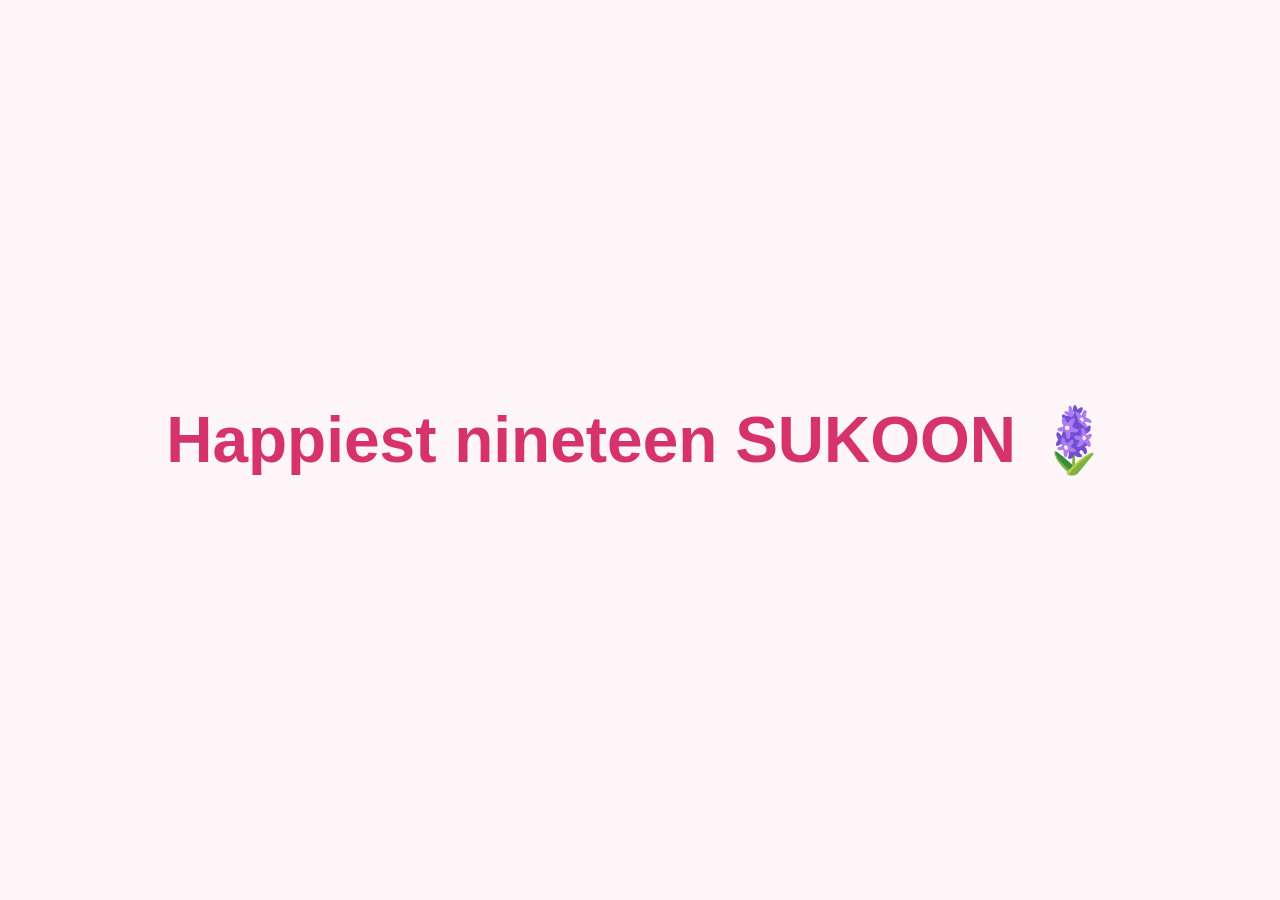
==== index.html @ 2603e1fb "Add files via upload" ====
<!DOCTYPE html>
<html lang="en">
<head>
    <meta charset="UTF-8">
    <title>Pragati's Day</title>
    <link rel="stylesheet" href="style.css">
</head>
<body>
    <div class="petal-container"></div>
    <div class="main-text">
        <h1>Happiest nineteen SUKOON 🪻</h1>
    </div>
    <script src="petals.js"></script>
    <script src="script.js"></script>
    <audio autoplay loop>
        <source src="bg-music.mp3" type="audio/mpeg">
        Your browser does not support the audio element.
    </audio>
</body>
</html>
---- style.css ----
body {
    margin: 0;
    padding: 0;
    background: #fef6f9;
    overflow: hidden;
    font-family: 'Segoe UI', sans-serif;
}

.main-text {
    position: absolute;
    top: 40%;
    width: 100%;
    text-align: center;
    font-size: 2em;
    color: #d6336c;
}

.petal {
    position: absolute;
    top: -10px;
    width: 20px;
    height: 20px;
    background-image: url('https://i.ibb.co/XD2RVJ3/petal.png');
    background-size: cover;
    animation: fall 10s linear infinite;
}

@keyframes fall {
    0% {transform: translateY(0) rotate(0deg);}
    100% {transform: translateY(100vh) rotate(360deg);}
}
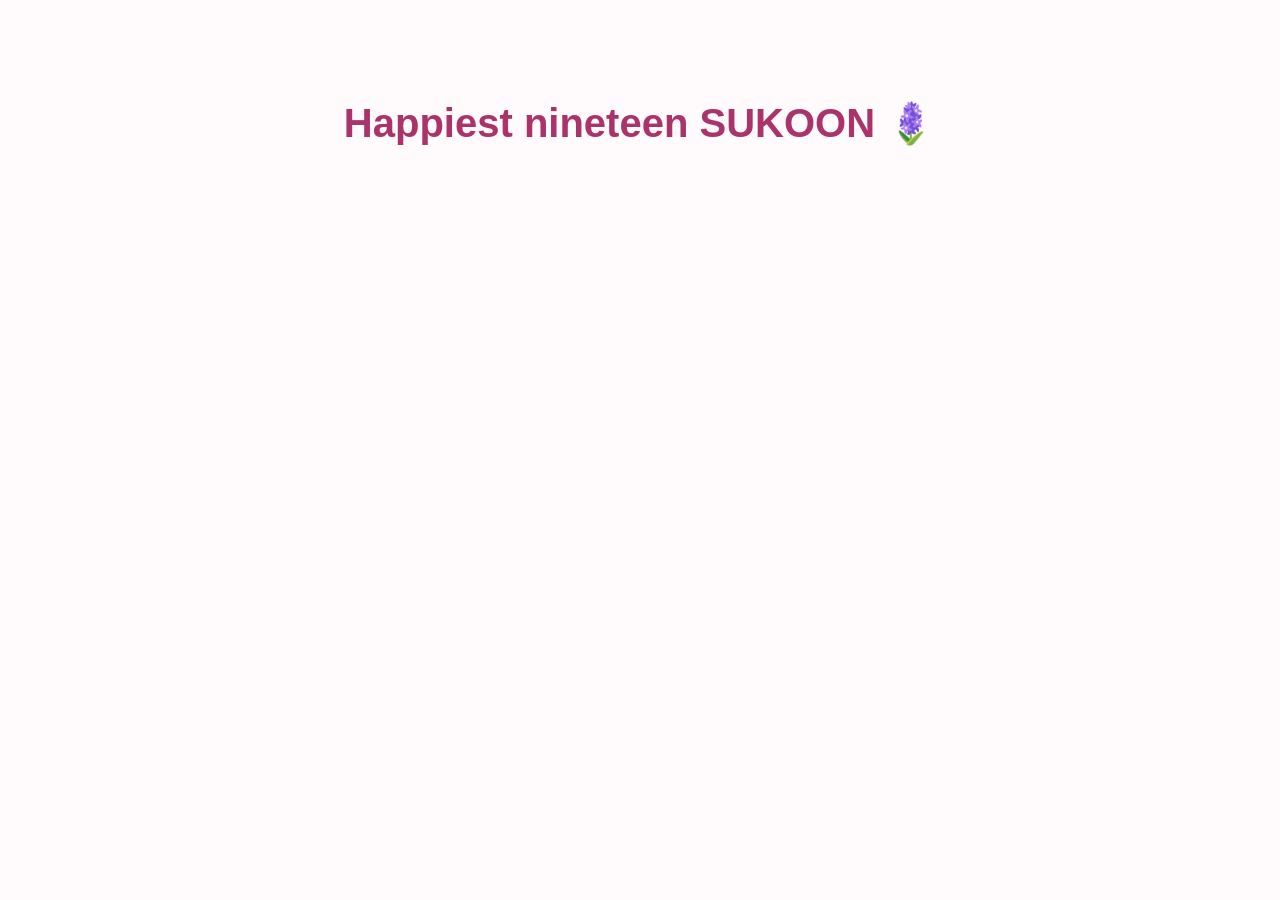
==== commit d9491d27: "Add files via upload" ====
--- a/index.html
+++ b/index.html
@@ -3,19 +3,53 @@
 <html lang="en">
 <head>
     <meta charset="UTF-8">
-    <title>Pragati's Day</title>
-    <link rel="stylesheet" href="style.css">
+    <meta name="viewport" content="width=device-width, initial-scale=1.0">
+    <title>Happiest Nineteen SUKOON</title>
+    <style>
+        body {
+            margin: 0;
+            padding: 0;
+            font-family: 'Segoe UI', Tahoma, Geneva, Verdana, sans-serif;
+            background-color: #fffafc;
+            overflow-x: hidden;
+        }
+        h1 {
+            text-align: center;
+            margin-top: 100px;
+            font-size: 2.5em;
+            color: #aa336a;
+        }
+        .petal {
+            position: absolute;
+            width: 30px;
+            height: 30px;
+            background-image: url('petal.png');
+            background-size: cover;
+            animation: fall linear infinite;
+        }
+        @keyframes fall {
+            0% {
+                transform: translateY(-100px) rotate(0deg);
+                opacity: 1;
+            }
+            100% {
+                transform: translateY(100vh) rotate(360deg);
+                opacity: 0;
+            }
+        }
+    </style>
 </head>
 <body>
-    <div class="petal-container"></div>
-    <div class="main-text">
-        <h1>Happiest nineteen SUKOON 🪻</h1>
-    </div>
-    <script src="petals.js"></script>
-    <script src="script.js"></script>
-    <audio autoplay loop>
-        <source src="bg-music.mp3" type="audio/mpeg">
-        Your browser does not support the audio element.
-    </audio>
+    <h1>Happiest nineteen SUKOON 🪻</h1>
+    <script>
+        for (let i = 0; i < 30; i++) {
+            const petal = document.createElement('div');
+            petal.className = 'petal';
+            petal.style.left = Math.random() * 100 + 'vw';
+            petal.style.animationDuration = 4 + Math.random() * 3 + 's';
+            petal.style.animationDelay = Math.random() * 2 + 's';
+            document.body.appendChild(petal);
+        }
+    </script>
 </body>
 </html>
